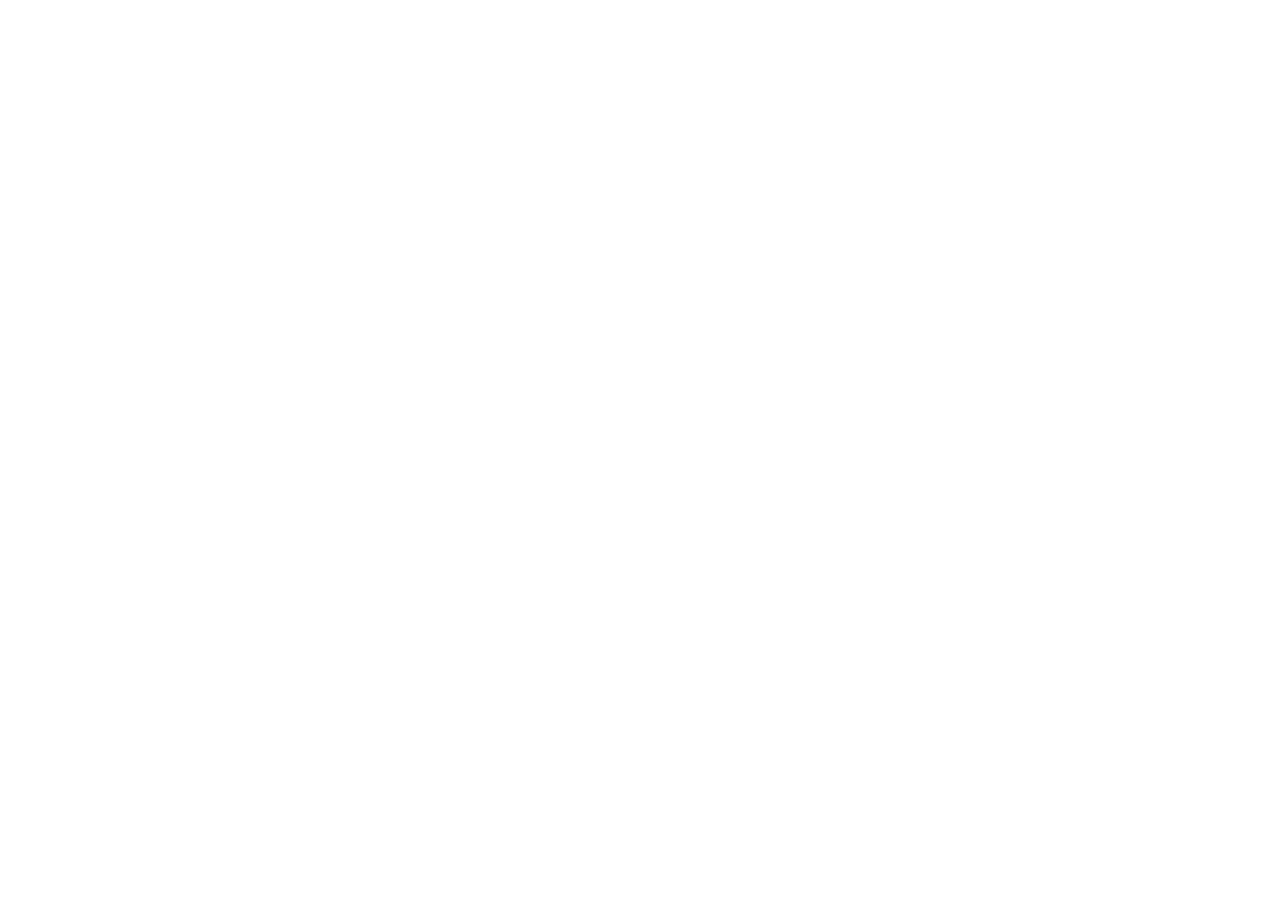
==== 02-homework/02-HW-ihor.html @ 56d7c7c1 "new changes to my homework" ====
<!DOCTYPE html>
<html lang="en">
<head>
    <meta charset="UTF-8">
    <meta name="viewport" content="width=device-width, initial-scale=1.0">
    <title>Homewor k02</title>
</head>
<body>
    <script src="./02-HW-ihor.js"></script>
</body>
</html>
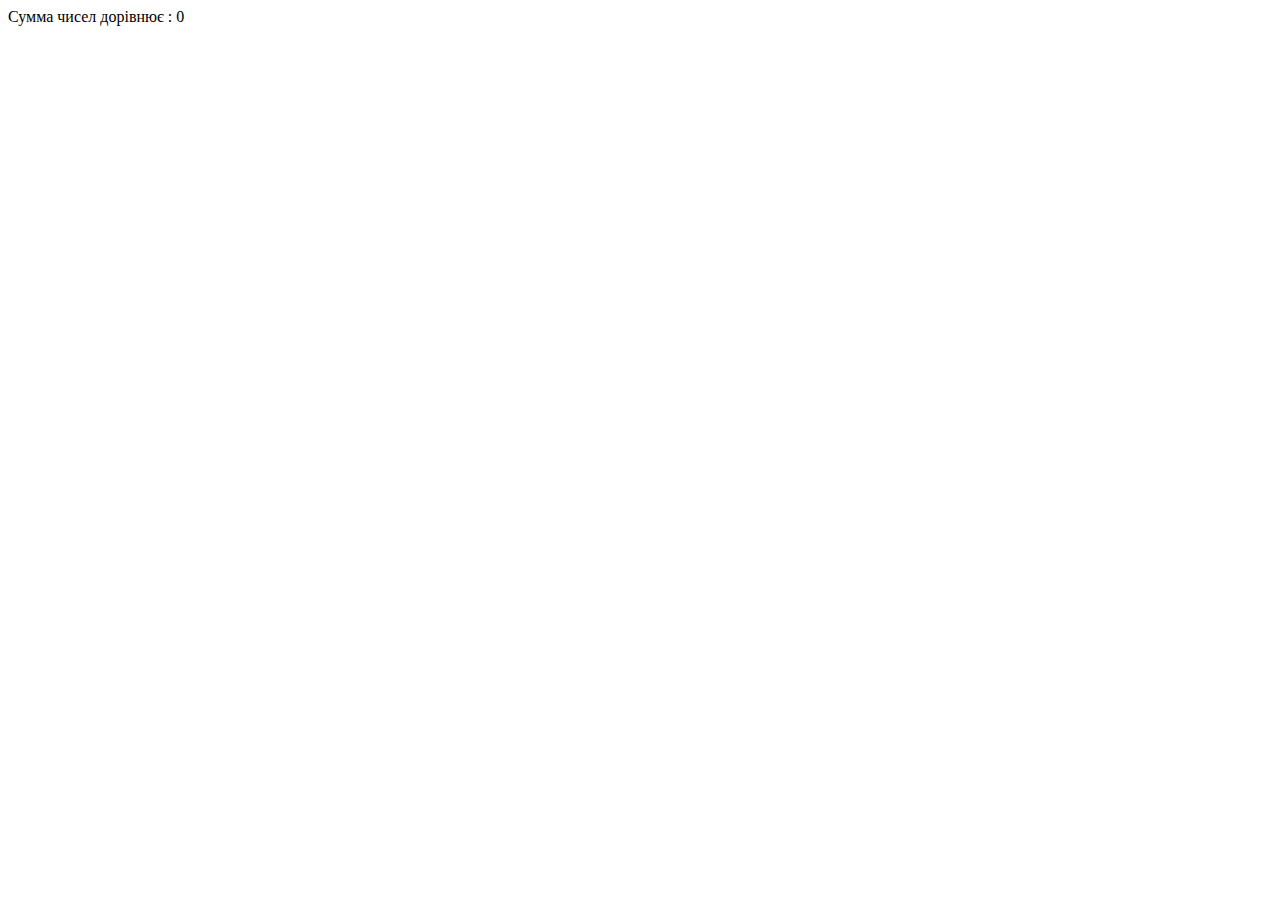
==== commit ec6fcb6e: "new changes to my homowork test 003" ====
--- a/02-homework/02-HW-ihor.html
+++ b/02-homework/02-HW-ihor.html
@@ -3,7 +3,7 @@
 <head>
     <meta charset="UTF-8">
     <meta name="viewport" content="width=device-width, initial-scale=1.0">
-    <title>Homewor k02</title>
+    <title>Homework 02</title>
 </head>
 <body>
     <script src="./02-HW-ihor.js"></script>
